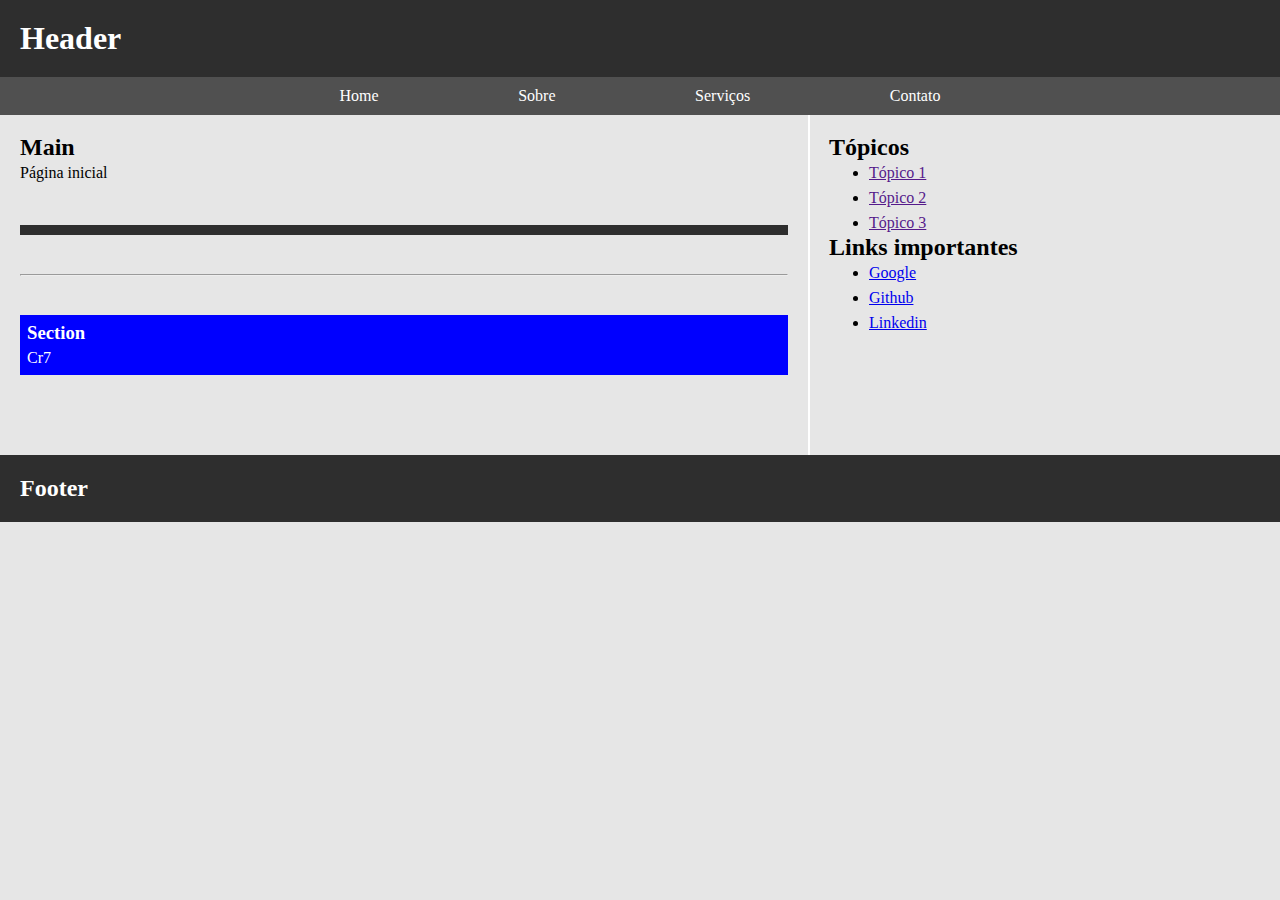
==== home/index.html @ 728c65c9 "subindo arquivos" ====
<!DOCTYPE html>
<html lang="pt-br">
<head>
    <meta charset="UTF-8">
    <meta name="viewport" content="width=device-width, initial-scale=1.0">
    <title>Home</title>

    <link rel="stylesheet" href="./style.css">
</head>
<body>
    <header>
        <h1>Header</h1>
    </header>
    <nav>
        <ul>
            <li><a href="./index.html">Home</a></li>
            <li><a href="../Sobre/Sobre.html">Sobre</a></li>
            <li><a href="../Serviços/Serviços.html">Serviços</a></li>
            <li><a href="../Contato/Contato.html">Contato</a></li>
        </ul>
    </nav>
    <main>
        <h2>Main</h2>
        <p> Página inicial
        <div>
            <section class="slides">
            </section>
            <hr>
            <section class="blue">
                <h3>Section</h3>
                <p>Cr7</p>
            </section>
        </div>
    </main>

    <aside>
        <h2>Tópicos</h2>
        <ul>
            <li><a href="">Tópico 1</a></li>
            <li><a href="">Tópico 2</a></li>
            <li><a href="">Tópico 3</a></li>
        </ul>

        <h2>Links importantes</h2>
        <ul>
            <li><a href="https://www.google.com.br/" target="_blank">Google</a></li>
            <li><a href="https://github.com/" target="_blank">Github</a></li>
            <li><a href="https://br.linkedin.com/" target="_blank">Linkedin</a></li>
        </ul>
    </aside>

    <footer>
        <h2>Footer</h2>
    </footer>
</body>
</html>
---- home/style.css ----
@keyframes slider {
    0%{
        background-image: url(../imagens/Ronaldo_WORLDIE.jpg);
    }
    33%{
        background-image: url(../imagens/OIP.jfif);
    }
    66%{
        background-image: url(../imagens/the-one-off-2018-koenigsegg-agera-rs-phoenix-is-back-on-the-market-159093_1.jpg);
    }
    99%{
        background-image: url(../imagens/Ronaldo_WORLDIE.jpg);
    }
}
*{
    margin: 0;
    padding: 0;
}

body{
    background-color: #e6e6e6;
}

header{
    background-color: #2e2e2e;
    color: #fff;
    padding: 20px;
}

nav{
    background-color: #505050;
    padding: 10px 200px;
    justify-content: center;
}

nav ul{
    display: flex;
    justify-content: space-evenly;
}

nav ul li{
    list-style: none;
}

nav ul li a{
    color: #fff;
    text-decoration: none;
}

main{
    display: inline-block;
    width: 60%;
    height: 300px;
    background-color: #e6e6e6;
    padding: 20px;
    line-height: 25px;
    border-right: 2px solid #fff;
}

main div{
    margin-top: 40px;
    height: 150px;
    display: flex;
    justify-content: space-between;
    flex-direction: column;
}

section{
    background-color: #2e2e2e;
    color: #fff;
    padding: 5px 7px;
}

.slides{
    animation: infinite 9s;
}
.blue{
    background-color: rgb(0, 0, 255);
}

aside{
    display: inline-block;
    width: 30%;
    height: 300px;
    background-color: #e6e6e6;
    padding: 20px 15px;
    line-height: 25px;
    vertical-align: top;
}

aside ul li{
    margin-left: 40px;
}

footer{
    background-color: #2e2e2e;
    padding: 20px;
    color: #fff;
}
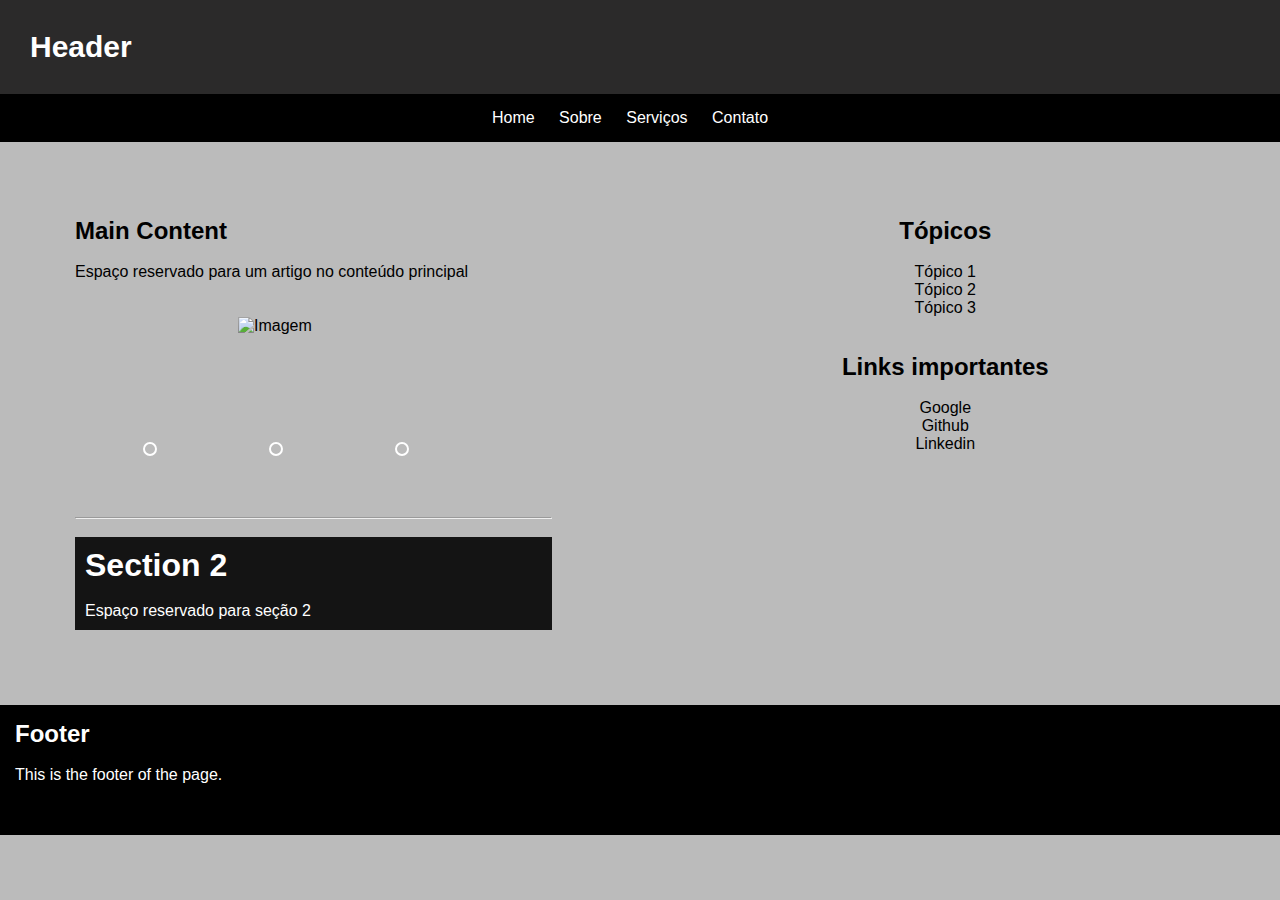
==== commit fe8287b9: "finalizado" ====
--- a/home/index.html
+++ b/home/index.html
@@ -3,54 +3,108 @@
 <head>
     <meta charset="UTF-8">
     <meta name="viewport" content="width=device-width, initial-scale=1.0">
-    <title>Home</title>
-
+    <title>Aula 06</title>
+    <link rel="stylesheet" href="./slider.css">
     <link rel="stylesheet" href="./style.css">
 </head>
 <body>
+
     <header>
-        <h1>Header</h1>
+        <h2>Header</h2>
     </header>
-    <nav>
-        <ul>
-            <li><a href="./index.html">Home</a></li>
-            <li><a href="../Sobre/Sobre.html">Sobre</a></li>
-            <li><a href="../Serviços/Serviços.html">Serviços</a></li>
-            <li><a href="../Contato/Contato.html">Contato</a></li>
+
+    <nav class="navBar">
+        <ul> 
+            <li><a href="/aulas-sites-basicos/home/">Home</a></li>
+            <li><a href="/aulas-sites-basicos/Sobre/Sobre.html">Sobre</a></li>
+            <li><a href="/aulas-sites-basicos/Serviços/Serviços.html">Serviços</a></li>
+            <li><a href="/aulas-sites-basicos/Contato/Contato.html">Contato</a></li>
         </ul>
     </nav>
+
+    
     <main>
-        <h2>Main</h2>
-        <p> Página inicial
-        <div>
-            <section class="slides">
-            </section>
-            <hr>
-            <section class="blue">
-                <h3>Section</h3>
-                <p>Cr7</p>
-            </section>
-        </div>
+        <h2>Main Content</h2>
+
+        <br>
+
+        <article>
+            <p>Espaço reservado para um artigo no conteúdo principal</p>
+        </article>
+
+        <br><br>
+
+        <section>
+            <div class="slider">
+
+                <div class="slides">
+                    <input type="radio" name="radio-btn" id="radio1">
+                    <input type="radio" name="radio-btn" id="radio2">
+                    <input type="radio" name="radio-btn" id="radio3">
+
+                    <div class="slide first">
+                        <img src="/aulas-sites-basicos/imagens/lamborghini-urus-md1-is-a-mars-rover-widebody_1.jpg" alt="Imagem">
+                    </div>
+
+                    <div class="slide">
+                        <img src="/aulas-sites-basicos/imagens/Design-sem-nome-8.webp" alt="Imagem">
+                    </div>
+
+                    <div class="slide">
+                        <img src="/aulas-sites-basicos/imagens/2023-porsche-911-dakar-fd-152-1674829952.jpg" alt="Imagem">
+                    </div>
+                </div>
+
+                <div class="navigation-bar">
+                    <label class="manual-btn" for="radio1"></label>
+                    <label class="manual-btn" for="radio2"></label>
+                    <label class="manual-btn" for="radio3"></label>
+                </div>
+            </div>
+        </section>
+
+        <hr><br>
+
+        <section class="section2">
+            <h1>Section 2</h1>
+            <br>
+            <p>Espaço reservado para seção 2</p>
+        </section>
+       
     </main>
 
     <aside>
-        <h2>Tópicos</h2>
-        <ul>
-            <li><a href="">Tópico 1</a></li>
-            <li><a href="">Tópico 2</a></li>
-            <li><a href="">Tópico 3</a></li>
-        </ul>
+        <nav class="navTopicos">
+            <ul>
+                <h2>Tópicos </h2>
+                <br>
+                <li><a href="#">Tópico 1</a></li>
+                <li><a href="#">Tópico 2</a></li>
+                <li><a href="#">Tópico 3</a></li>
+            </ul>
+        </nav>
+        
+        <br><br>
 
-        <h2>Links importantes</h2>
-        <ul>
-            <li><a href="https://www.google.com.br/" target="_blank">Google</a></li>
-            <li><a href="https://github.com/" target="_blank">Github</a></li>
-            <li><a href="https://br.linkedin.com/" target="_blank">Linkedin</a></li>
-        </ul>
+        <nav class="navLinks">
+            <ul>
+                <h2>Links importantes </h2>
+                <br>
+                <li><a href="https://www.google.com.br/?hl=pt-BR">Google</a></li>
+                <li><a href="https://www.instagram.com/">Github</a></li>
+                <li><a href="https://www.facebook.com/">Linkedin</a></li>
+            </ul>
+        </nav>
+
+        <br>
     </aside>
 
     <footer>
         <h2>Footer</h2>
+        <br>
+        <p>This is the footer of the page.</p>
+        <br>
+        <br>
     </footer>
 </body>
-</html>+</html>
--- a/home/slider.css
+++ b/home/slider.css
@@ -0,0 +1,32 @@
+.slides{
+    display: flex;
+    width: 300%;
+    height: 80%;
+    margin-left: -200px;
+}
+.slide{
+    width: 33.33%;
+    transition: 0.5s;
+}
+.slide img{
+    width: 50%;
+    height: 100%;
+}
+#radio1:checked ~ .first{
+    margin-left: 0;
+}
+#radio2:checked ~ .first{
+    margin-left: -33.333%;
+}
+#radio3:checked ~ .first{
+    margin-left: -66.66%;
+}
+#radio1:checked ~ .navigation-auto .auto-btn1{
+    background-color: #fff;
+}
+#radio2:checked ~ .navigation-auto .auto-btn2{
+    background-color: #fff;
+}
+#radio3:checked ~ .navigation-auto .auto-btn3{
+    background-color: #fff;
+}--- a/home/style.css
+++ b/home/style.css
@@ -1,99 +1,119 @@
-@keyframes slider {
-    0%{
-        background-image: url(../imagens/Ronaldo_WORLDIE.jpg);
-    }
-    33%{
-        background-image: url(../imagens/OIP.jfif);
-    }
-    66%{
-        background-image: url(../imagens/the-one-off-2018-koenigsegg-agera-rs-phoenix-is-back-on-the-market-159093_1.jpg);
-    }
-    99%{
-        background-image: url(../imagens/Ronaldo_WORLDIE.jpg);
-    }
-}
 *{
     margin: 0;
     padding: 0;
+    box-sizing: border-box;
+}
+body{
+    background-color: rgb(187, 187, 187);
+    color: rgb(0, 0, 0);
+    font-family: Arial, sans-serif;
+}
+header{
+    background-color: rgb(43, 42, 42);
+    color: white;
+    padding: 30px;
+    font-size: 20px;
+}
+.navBar{
+    padding: 15px;
+    background-color: black;
+    text-align: center;
+}
+.navBar ul{
+    list-style-type: none;
+    margin: 0;
+}
+.navBar ul li{
+    display: inline;
+    margin-right: 20px;
+}
+.navBar ul li a{
+    color: white;
+    text-decoration: none;
+}
+main{
+    color: black;
+}
+main, aside{
+    display: inline-block;
+    vertical-align: top;
+    width: 49%;
+    padding: 75px;
+    background-color: rgb(187, 187, 187);
+}
+aside{  
+    color: black;
+    text-align: center;
+}
+.navTopicos ul{
+    list-style-type: none;
+}
+.navTopicos ul li a{
+    color: black;
+    text-decoration: none;
+}
+.navLinks ul{
+    list-style-type: none;
+}
+.navLinks ul li a{
+    color: black;
+    text-decoration: none;
+}
+.slider{
+    width: 800px;
+    height: 200px;
+    overflow: hidden;
+    border-radius: 10px;
+    text-align: center;
+}
+.navigation-auto{
+    display: flex;
+    bottom: 20px;
+    left: 50%;
+    transform: translate(-50%);
+}
+.navigation-auto div{
+    border: 2px solid #fff;
+    padding: 10px;
+    border-radius: 30px;
+    cursor: pointer;
+}
+.navigation-auto:not(:last-child){
+    margin-right: 30px;
+}
+.navigation-bar{
+    display: flex;
+    position: relative;
+    bottom: 35px;
+    left: 90%;
+    transform: translate(-50%);
+}
+input{
+    display: none;
+}
+.manual-btn{
+    border: 2px solid #fff;
+    padding: 5px;
+    border-radius: 30px;
+    cursor: pointer;
+    position: relative;
+}
+.manual-btn:not(:last-child){
+    margin-right: -140px;
+    height: 9px;
+}
+.manual-btn:hover{
+    background: #fff;
+    transition: 0.4s;
 }
 
-body{
-    background-color: #e6e6e6;
+.section2{
+    padding: 10px;
+    background-color: rgb(20, 20, 20);
+    color: white;
 }
-
-header{
-    background-color: #2e2e2e;
-    color: #fff;
-    padding: 20px;
-}
-
-nav{
-    background-color: #505050;
-    padding: 10px 200px;
-    justify-content: center;
-}
-
-nav ul{
-    display: flex;
-    justify-content: space-evenly;
-}
-
-nav ul li{
-    list-style: none;
-}
-
-nav ul li a{
-    color: #fff;
-    text-decoration: none;
-}
-
-main{
-    display: inline-block;
-    width: 60%;
-    height: 300px;
-    background-color: #e6e6e6;
-    padding: 20px;
-    line-height: 25px;
-    border-right: 2px solid #fff;
-}
-
-main div{
-    margin-top: 40px;
-    height: 150px;
-    display: flex;
-    justify-content: space-between;
-    flex-direction: column;
-}
-
-section{
-    background-color: #2e2e2e;
-    color: #fff;
-    padding: 5px 7px;
-}
-
-.slides{
-    animation: infinite 9s;
-}
-.blue{
-    background-color: rgb(0, 0, 255);
-}
-
-aside{
-    display: inline-block;
-    width: 30%;
-    height: 300px;
-    background-color: #e6e6e6;
-    padding: 20px 15px;
-    line-height: 25px;
-    vertical-align: top;
-}
-
-aside ul li{
-    margin-left: 40px;
-}
-
 footer{
-    background-color: #2e2e2e;
-    padding: 20px;
-    color: #fff;
-}
+    background-color: black;
+    color: white;
+    padding: 15px;
+}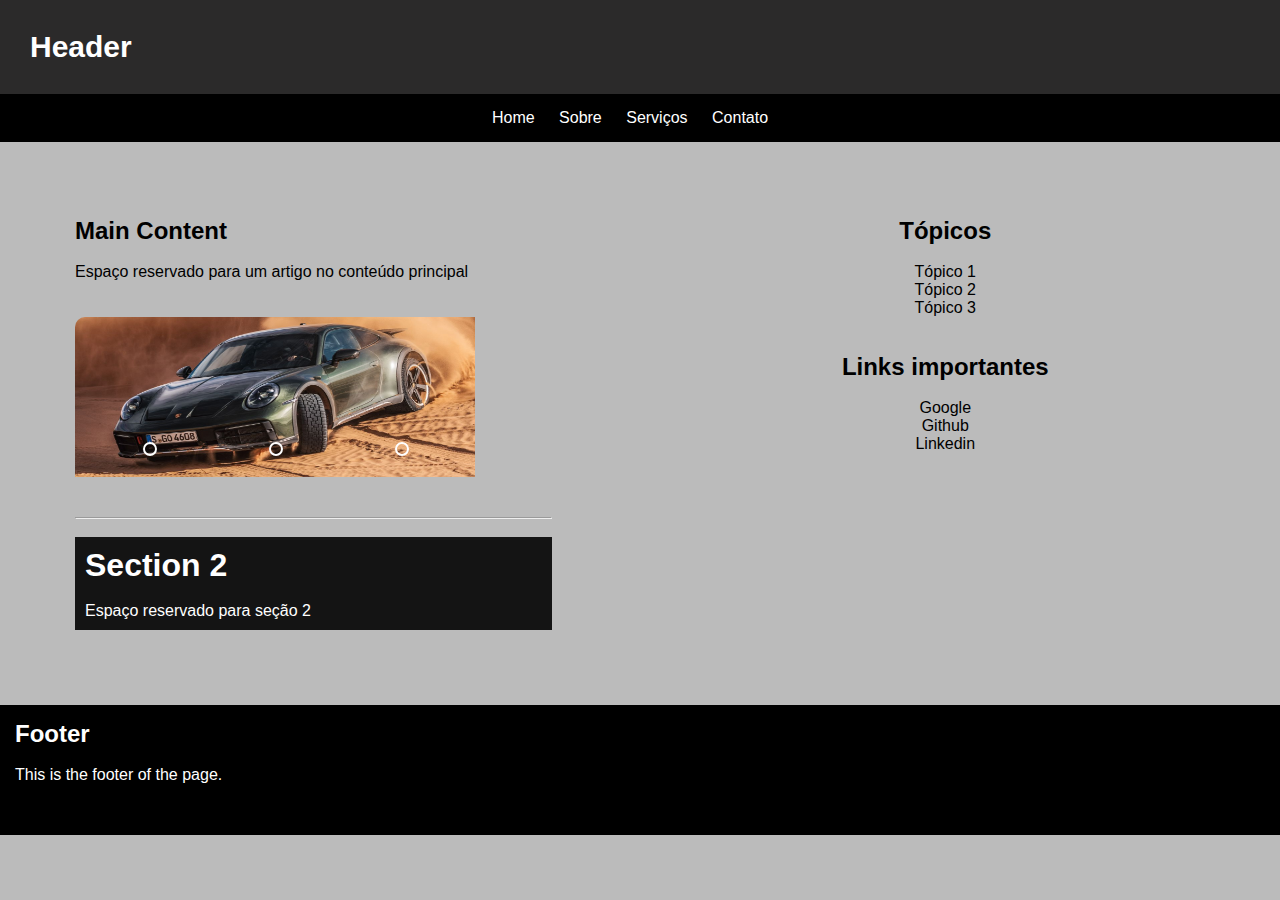
==== commit 0fd82930: "correção" ====
--- a/home/index.html
+++ b/home/index.html
@@ -43,15 +43,15 @@
                     <input type="radio" name="radio-btn" id="radio3">
 
                     <div class="slide first">
-                        <img src="/aulas-sites-basicos/imagens/lamborghini-urus-md1-is-a-mars-rover-widebody_1.jpg" alt="Imagem">
+                        <img src="../imagens/2023-porsche-911-dakar-fd-152-1674829952.jpg" alt="Imagem">
                     </div>
 
                     <div class="slide">
-                        <img src="/aulas-sites-basicos/imagens/Design-sem-nome-8.webp" alt="Imagem">
+                        <img src="../imagens/Design-sem-nome-8.webp" alt="Imagem">
                     </div>
 
                     <div class="slide">
-                        <img src="/aulas-sites-basicos/imagens/2023-porsche-911-dakar-fd-152-1674829952.jpg" alt="Imagem">
+                        <img src="../imagens/2023-porsche-911-dakar-fd-152-1674829952.jpg" alt="Imagem">
                     </div>
                 </div>
 
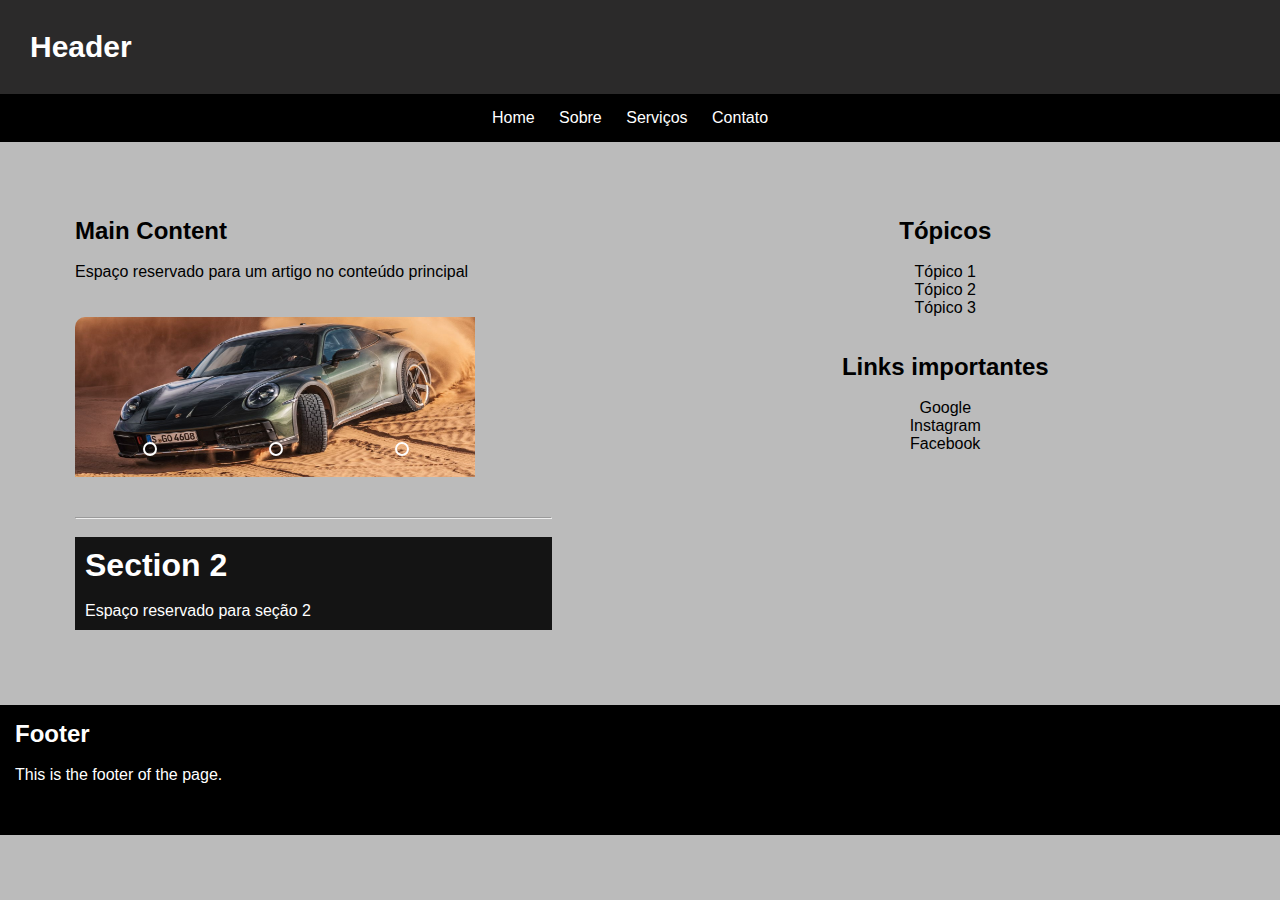
==== commit 6da0ca0c: "Update index.html" ====
--- a/home/index.html
+++ b/home/index.html
@@ -15,10 +15,10 @@
 
     <nav class="navBar">
         <ul> 
-            <li><a href="/aulas-sites-basicos/home/">Home</a></li>
-            <li><a href="/aulas-sites-basicos/Sobre/Sobre.html">Sobre</a></li>
-            <li><a href="/aulas-sites-basicos/Serviços/Serviços.html">Serviços</a></li>
-            <li><a href="/aulas-sites-basicos/Contato/Contato.html">Contato</a></li>
+            <li><a href="../aulas-sites-basicos/home/">Home</a></li>
+            <li><a href="../Sobre/Sobre.html">Sobre</a></li>
+            <li><a href="../Serviços/Serviços.html">Serviços</a></li>
+            <li><a href="../Contato/Contato.html">Contato</a></li>
         </ul>
     </nav>
 
@@ -91,8 +91,8 @@
                 <h2>Links importantes </h2>
                 <br>
                 <li><a href="https://www.google.com.br/?hl=pt-BR">Google</a></li>
-                <li><a href="https://www.instagram.com/">Github</a></li>
-                <li><a href="https://www.facebook.com/">Linkedin</a></li>
+                <li><a href="https://www.instagram.com/">Instagram</a></li>
+                <li><a href="https://www.facebook.com/">Facebook</a></li>
             </ul>
         </nav>
 
